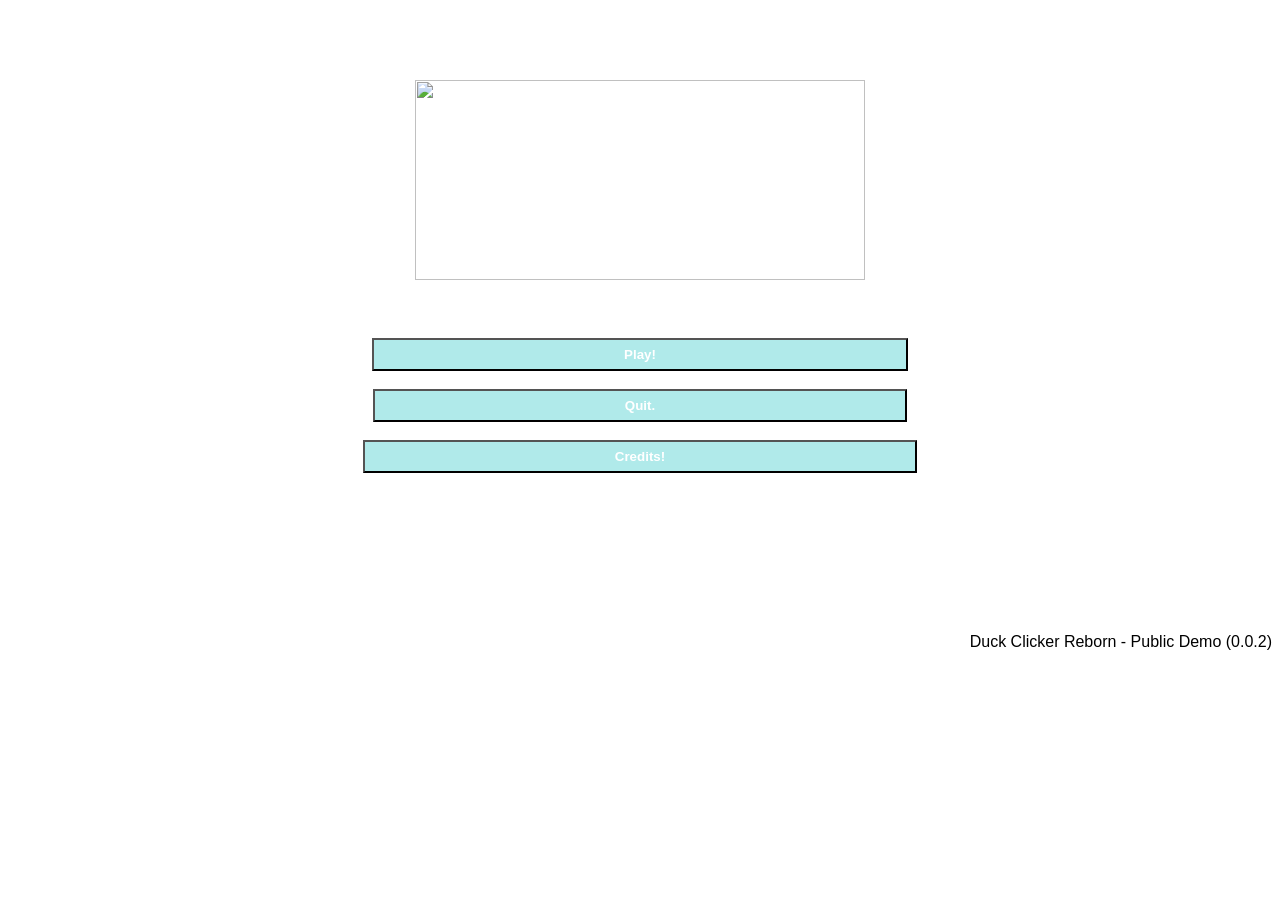
==== game/index.html @ c7fc0e95 "Add files via upload" ====
<!DOCTYPE html>
<html lang="en">
<head>
    <meta charset="UTF-8">
    <meta name="viewport" content="width=device-width, initial-scale=1.0">
    <title>Duck Clicker REBORN</title>
    <link rel="stylesheet" href="./mainmenu.css">
    <link rel="shortcut icon" href="./assets/images/favicon.png" type="image/png">
</head>
<body>
    <br>
    <br>
    <br>
    <br>
    <img src="./assets/images/DCRL.png" width="450" height="200">
    <br>
    <br>
    <br>
    <br>
    <button onclick="window.location.href = './playopts.html'"><b>Play!</b></button>
    <br>
    <br>
    <button onclick="if(confirm('Are you sure you want to close this tab?')) {window.close();};"><b>Quit.</b></button>
    <br>
    <br>
    <button onclick="window.location.href = './credits.html';"><b>Credits!</b></button>
    <br>
    <br>
    <br>
    <br>
    <br>
    <br>
    <br>
    <br>
    <br>
    <p>Duck Clicker Reborn - Public Demo (0.0.2)</p>
</body>
</html>
---- game/mainmenu.css ----
body {
    background-image: url(./assets/images/BG1.png);
    text-align: center;
    font-family: sans-serif;
    overflow-y: hidden;
}

button {
    text-align: center;
    padding-left: 250px;
    padding-right: 250px;
    color: white;
    background-color: rgba(0, 188, 188, 0.308);
    padding-bottom: 7px;
    padding-top: 7px;
}

p {
    text-align: right;
}
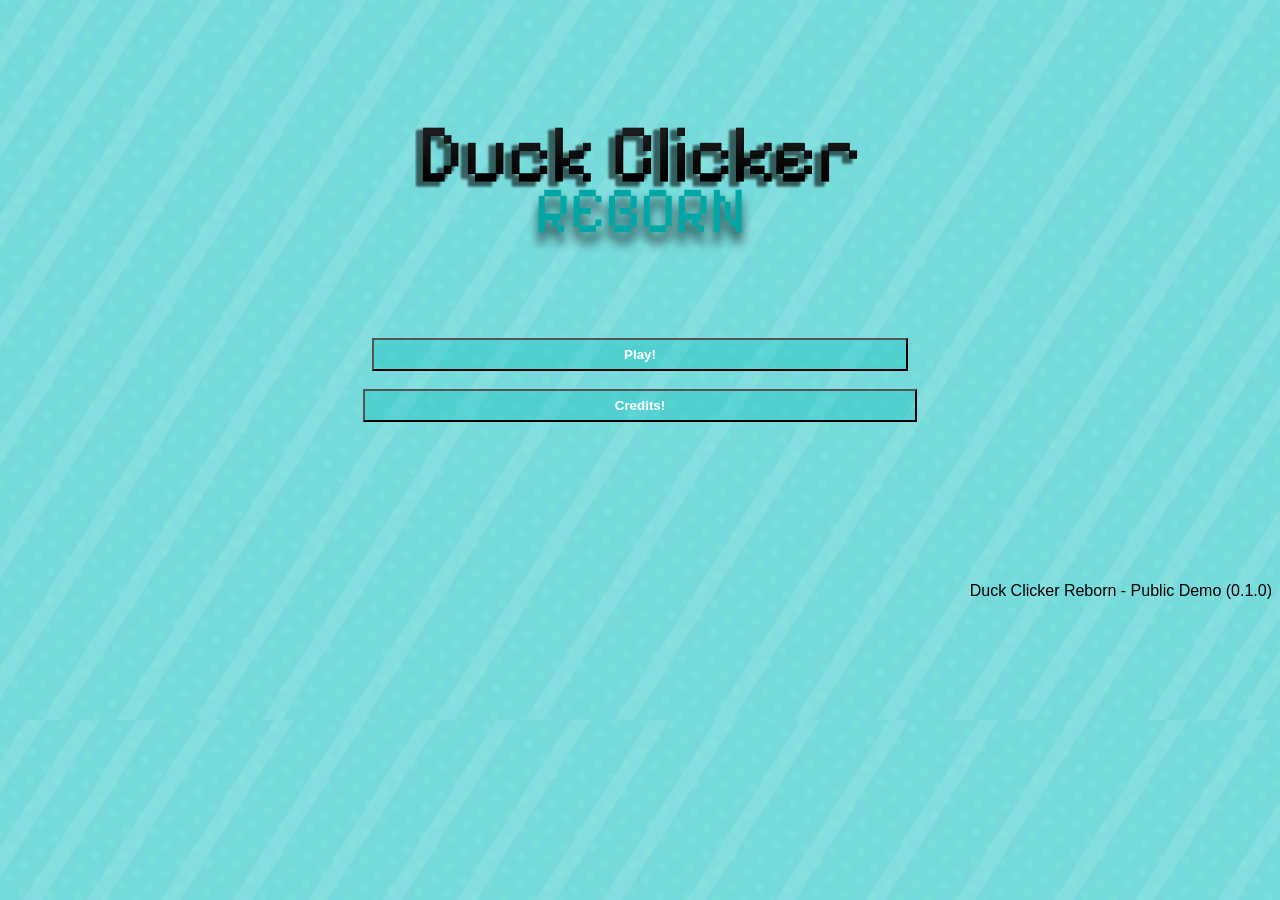
==== commit c1f376fe: "Add files via upload" ====
--- a/game/index.html
+++ b/game/index.html
@@ -20,9 +20,6 @@
     <button onclick="window.location.href = './playopts.html'"><b>Play!</b></button>
     <br>
     <br>
-    <button onclick="if(confirm('Are you sure you want to close this tab?')) {window.close();};"><b>Quit.</b></button>
-    <br>
-    <br>
     <button onclick="window.location.href = './credits.html';"><b>Credits!</b></button>
     <br>
     <br>
@@ -33,6 +30,6 @@
     <br>
     <br>
     <br>
-    <p>Duck Clicker Reborn - Public Demo (0.0.2)</p>
+    <p>Duck Clicker Reborn - Public Demo (0.1.0)</p>
 </body>
 </html>
--- a/game/mainmenu.css
+++ b/game/mainmenu.css
@@ -18,3 +18,8 @@
 p {
     text-align: right;
 }
+
+.bbtn1 {
+  text-align: left;
+  cursor: pointer;
+}
